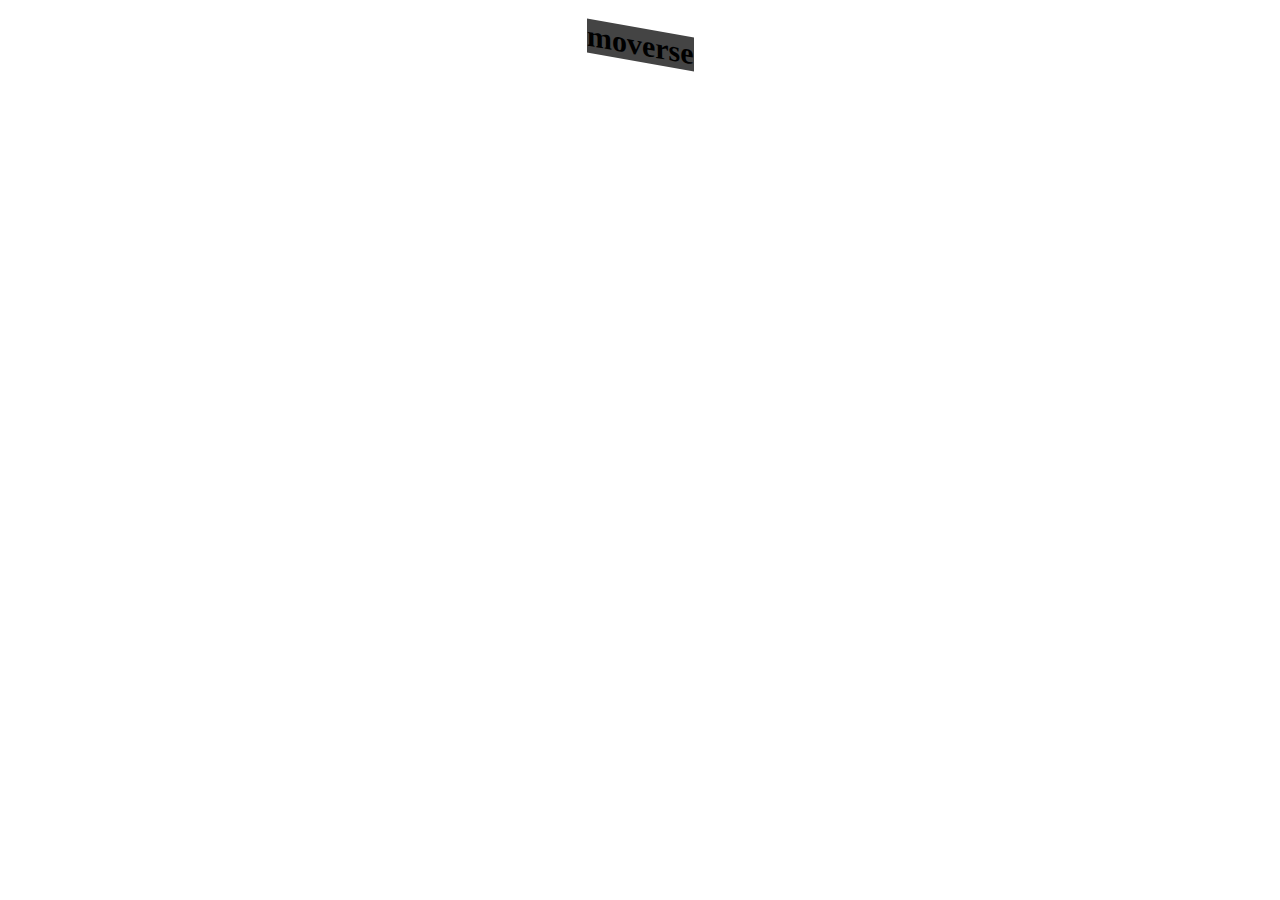
==== index.html @ 621eb4d2 "p" ====
<!DOCTYPE html>
<html lang="en">
<head>
    <meta charset="UTF-8">
    <meta http-equiv="X-UA-Compatible" content="IE=edge">
    <meta name="viewport" content="width=device-width, initial-scale=1.0">
    <title>Animaciones</title>
    <link rel="stylesheet" href="style.css">
</head>
<body>
    <h1>moverse</h1>
    
</body>
</html>
---- style.css ----
body{
    display: flex;
    justify-content: center;
}

h1{

    font-size: 30px;
    background-color: #444444;
    transition: all 4s;
    transform: skewY(10deg);
}

h1:hover{
    font-size: 80px;
    background-color: #932;
    transform: skewY(-20deg);
}
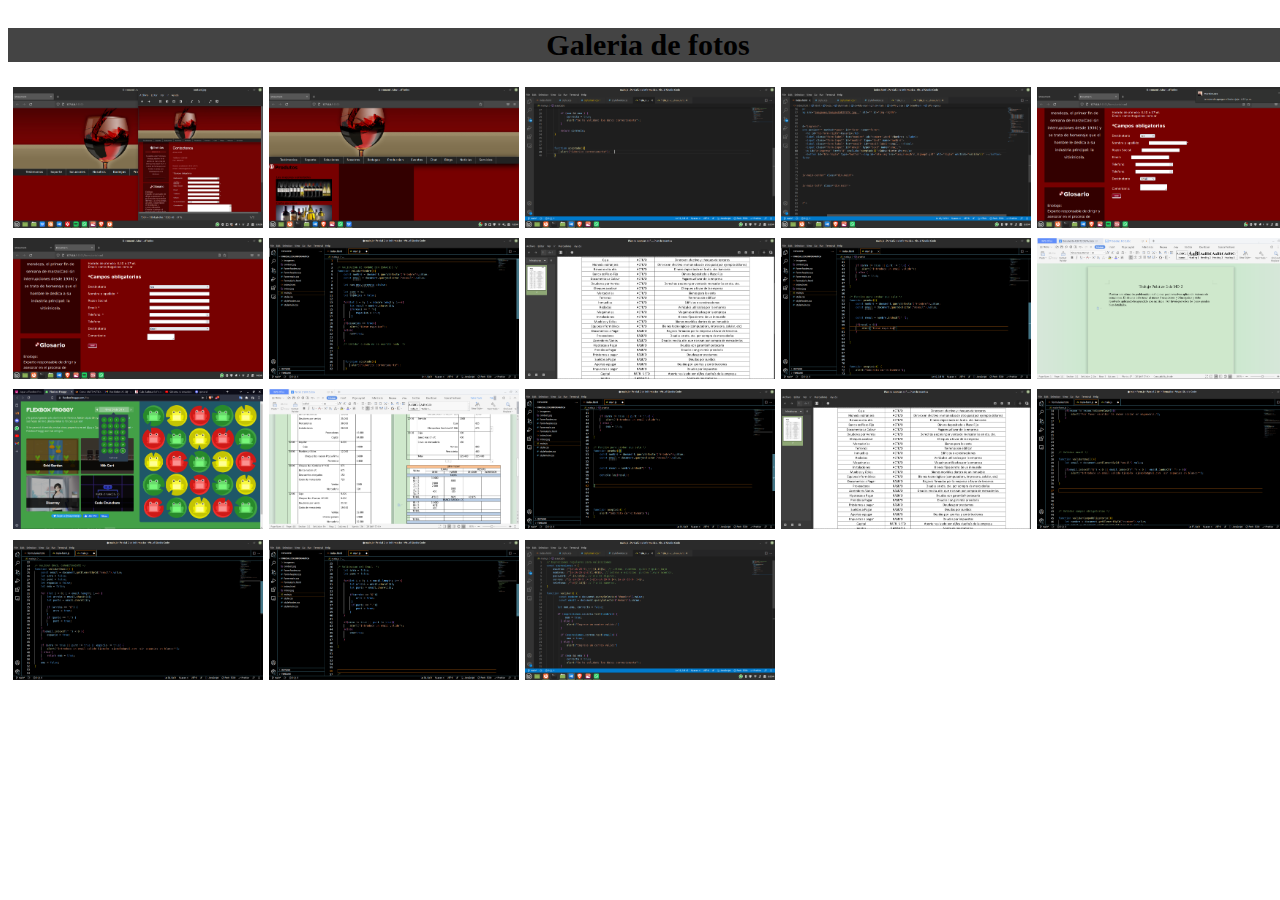
==== commit cb65bba0: "p" ====
--- a/index.html
+++ b/index.html
@@ -8,7 +8,27 @@
     <link rel="stylesheet" href="style.css">
 </head>
 <body>
-    <h1>moverse</h1>
+    <h1>Galeria de fotos</h1>
+    <div class="container">
+        <img src="img/Captura de pantalla de 2022-05-27 23-28-55.png" alt="" class="img">
+        <img src="img/Captura de pantalla de 2022-05-28 12-54-38.png" alt="" class="img">
+        <img src="img/Captura de pantalla de 2022-05-28 22-54-14.png" alt="" class="img">
+        <img src="img/Captura de pantalla de 2022-05-28 22-54-27.png" alt="" class="img">
+        <img src="img/Captura de pantalla de 2022-05-29 16-51-45.png" alt="" class="img">
+        <img src="img/Captura de pantalla de 2022-05-29 16-59-21.png" alt="" class="img">
+        <img src="img/Captura de pantalla de 2022-05-30 11-58-54.png" alt="" class="img">
+        <img src="img/Captura de pantalla de 2022-06-06 22-01-54.png" alt="" class="img">
+        <img src="img/espaciosIndex.png" alt="" class="img">
+        <img src="img/examen.png" alt="" class="img">
+        <img src="img/flexboxfroggy.png" alt="" class="img">
+        <img src="img/muestra.png" alt="" class="img">
+        <img src="img/prueba.png" alt="" class="img">
+        <img src="img/saddasad.png" alt="" class="img">
+        <img src="img/validar email ahora.png" alt="" class="img">
+        <img src="img/validar email antes.png" alt="" class="img">
+        <img src="img/validar email.png" alt="" class="img">
+        <img src="img/validar.png" alt="" class="img">
+    </div>
     
 </body>
 </html>--- a/style.css
+++ b/style.css
@@ -1,6 +1,8 @@
 body{
     display: flex;
+    flex-direction: column;
     justify-content: center;
+    width: 100vw;
 }
 
 h1{
@@ -8,11 +10,33 @@
     font-size: 30px;
     background-color: #444444;
     transition: all 4s;
-    transform: skewY(10deg);
+    text-align: center;
 }
 
 h1:hover{
+    transition: all 4s;
     font-size: 80px;
     background-color: #932;
-    transform: skewY(-20deg);
+}
+
+.container{
+    display: grid;
+    grid-auto-flow: row;
+    grid-template-columns: 1fr 1fr 1fr 1fr 1fr;
+    width: 100%;
+}
+
+.img{
+    min-width: 50px;
+    max-width: 250px;
+    margin:2%;
+
+}
+
+.img:active{
+    transition: all 2s;
+    max-width: 60%;
+    position:absolute;
+    left: 20%;
+    top:10%;
 }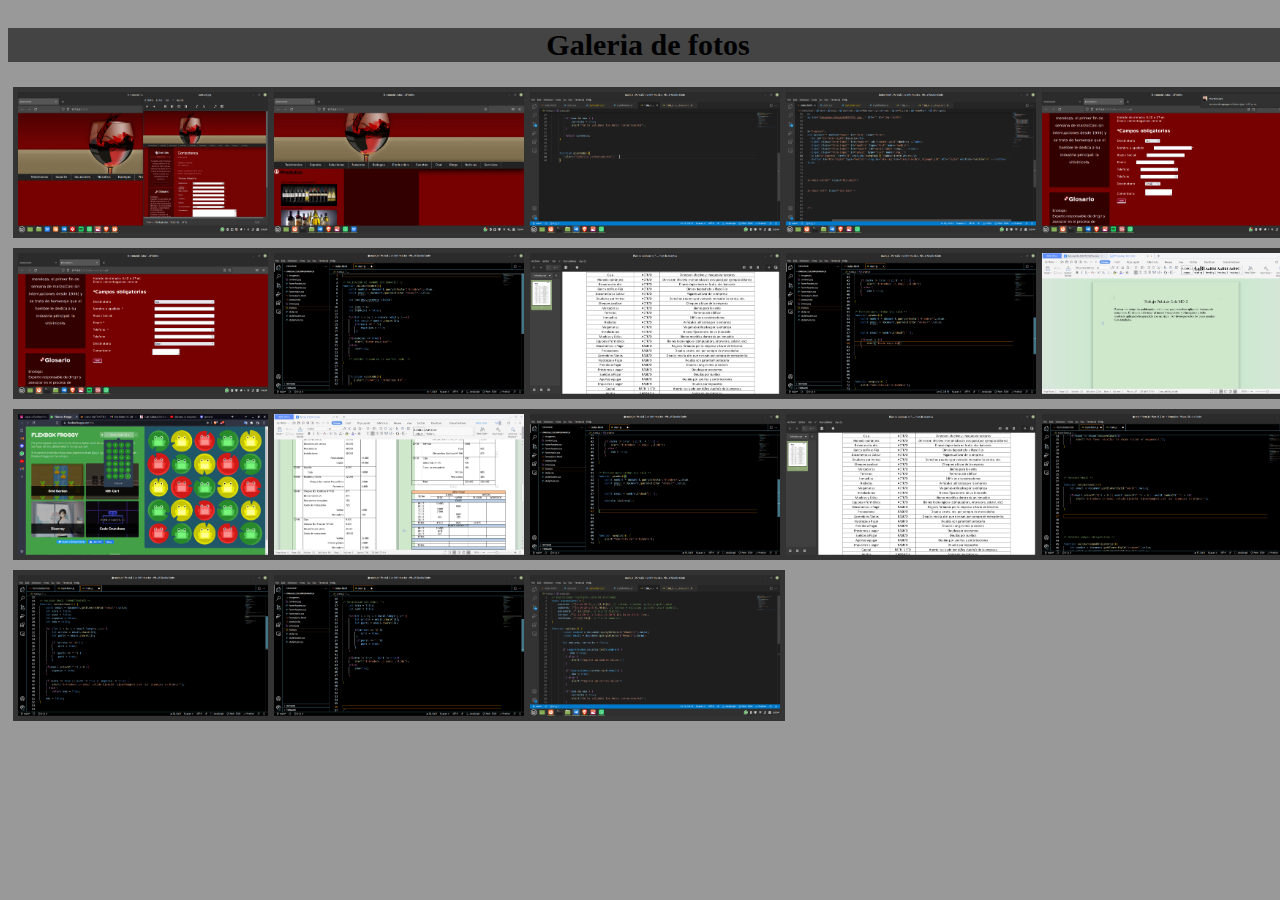
==== commit 188b0da5: "p" ====
--- a/index.html
+++ b/index.html
@@ -10,25 +10,25 @@
 <body>
     <h1>Galeria de fotos</h1>
     <div class="container">
-        <img src="img/Captura de pantalla de 2022-05-27 23-28-55.png" alt="" class="img">
-        <img src="img/Captura de pantalla de 2022-05-28 12-54-38.png" alt="" class="img">
-        <img src="img/Captura de pantalla de 2022-05-28 22-54-14.png" alt="" class="img">
-        <img src="img/Captura de pantalla de 2022-05-28 22-54-27.png" alt="" class="img">
-        <img src="img/Captura de pantalla de 2022-05-29 16-51-45.png" alt="" class="img">
-        <img src="img/Captura de pantalla de 2022-05-29 16-59-21.png" alt="" class="img">
-        <img src="img/Captura de pantalla de 2022-05-30 11-58-54.png" alt="" class="img">
-        <img src="img/Captura de pantalla de 2022-06-06 22-01-54.png" alt="" class="img">
-        <img src="img/espaciosIndex.png" alt="" class="img">
-        <img src="img/examen.png" alt="" class="img">
-        <img src="img/flexboxfroggy.png" alt="" class="img">
-        <img src="img/muestra.png" alt="" class="img">
-        <img src="img/prueba.png" alt="" class="img">
-        <img src="img/saddasad.png" alt="" class="img">
-        <img src="img/validar email ahora.png" alt="" class="img">
-        <img src="img/validar email antes.png" alt="" class="img">
-        <img src="img/validar email.png" alt="" class="img">
-        <img src="img/validar.png" alt="" class="img">
+        <img src="img/Captura de pantalla de 2022-05-27 23-28-55.png" alt="" class="img" onclick="imagen()">
+        <img src="img/Captura de pantalla de 2022-05-28 12-54-38.png" alt="" class="img"onclick="imagen()">
+        <img src="img/Captura de pantalla de 2022-05-28 22-54-14.png" alt="" class="img" onclick="imagen()">
+        <img src="img/Captura de pantalla de 2022-05-28 22-54-27.png" alt="" class="img" onclick="imagen()">
+        <img src="img/Captura de pantalla de 2022-05-29 16-51-45.png" alt="" class="img" onclick="imagen()">
+        <img src="img/Captura de pantalla de 2022-05-29 16-59-21.png" alt="" class="img" onclick="imagen()">
+        <img src="img/Captura de pantalla de 2022-05-30 11-58-54.png" alt="" class="img" onclick="imagen()">
+        <img src="img/Captura de pantalla de 2022-06-06 22-01-54.png" alt="" class="img" onclick="imagen()">
+        <img src="img/espaciosIndex.png" alt="" class="img" onclick="imagen()">
+        <img src="img/examen.png" alt="" class="img" onclick="imagen()">
+        <img src="img/flexboxfroggy.png" alt="" class="img" onclick="imagen()">
+        <img src="img/muestra.png" alt="" class="img" onclick="imagen()">
+        <img src="img/prueba.png" alt="" class="img" onclick="imagen()">
+        <img src="img/saddasad.png" alt="" class="img" onclick="imagen()">
+        <img src="img/validar email ahora.png" alt="" class="img" onclick="imagen()">
+        <img src="img/validar email antes.png" alt="" class="img" onclick="imagen()">
+        <img src="img/validar email.png" alt="" class="img" onclick="imagen()">
+        <img src="img/validar.png" alt="" class="img" onclick="imagen()">
     </div>
-    
+    <script src="main.js"></script>
 </body>
 </html>--- a/style.css
+++ b/style.css
@@ -3,6 +3,7 @@
     flex-direction: column;
     justify-content: center;
     width: 100vw;
+    background-color: #999;
 }
 
 h1{
@@ -30,13 +31,19 @@
     min-width: 50px;
     max-width: 250px;
     margin:2%;
+    background-color: #333;
+    padding: 2%;
+
 
 }
 
-.img:active{
-    transition: all 2s;
-    max-width: 60%;
+.activar{
+    transition: all 0.5s;
+    background-color: #3338;
+    max-width: 100vw;
+    height: 100vh;
+
+    margin: 0;
     position:absolute;
-    left: 20%;
-    top:10%;
+
 }